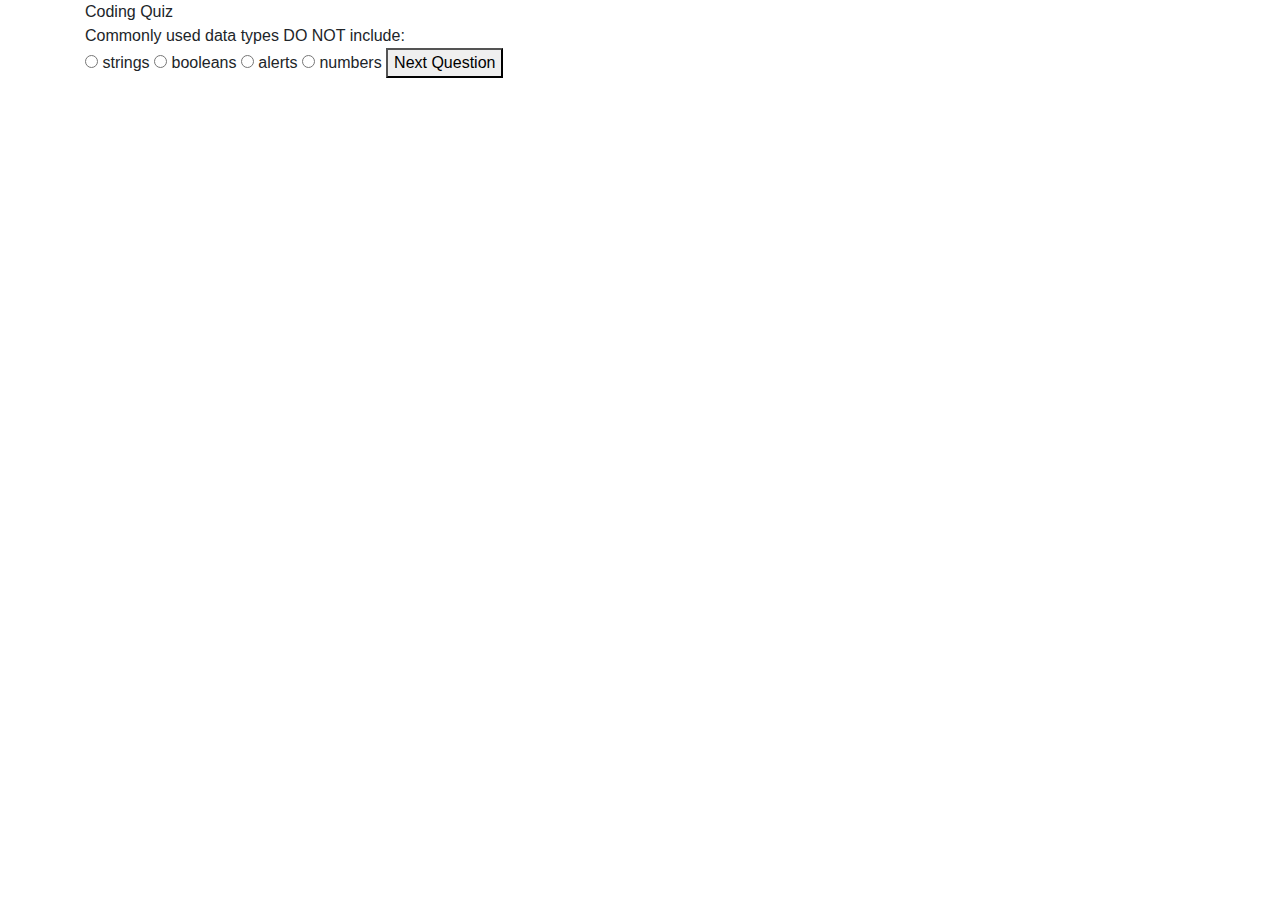
==== index.html @ 118acb42 "added starting files, created html structure ie quiz container, added the questions in js script, se" ====
<!DOCTYPE html>
<html lang="en">
<head>
    <meta charset="UTF-8">
    <meta name="viewport" content="width=device-width, initial-scale=1.0">
    <link rel="stylesheet" href="https://stackpath.bootstrapcdn.com/bootstrap/4.4.1/css/bootstrap.min.css" integrity="sha384-Vkoo8x4CGsO3+Hhxv8T/Q5PaXtkKtu6ug5TOeNV6gBiFeWPGFN9MuhOf23Q9Ifjh" crossorigin="anonymous">
    <link href="https://fonts.googleapis.com/css2?family=Roboto+Slab:wght@900&display=swap" rel="stylesheet">
    <link href="style.css" rel="stylesheet">
    <title>Code Quiz</title>
</head>
<body>
     <div id="quizContainer" class="container">
         <div class="title">Coding Quiz</div>
         <div id="question" class="question">Commonly used data types DO NOT include:</div>
         <label class="option"><input type="radio" name="option" value="1" /> <span id="opt1">strings</span></label>
         <label class="option"><input type="radio" name="option" value="2" /> <span id="opt2">booleans</span></label>
         <label class="option"><input type="radio" name="option" value="3" /> <span id="opt3">alerts</span></label>
         <label class="option"><input type="radio" name="option" value="4" /> <span id="opt4">numbers</span></label>
         <button id="nextButton" class="next-btn" onclick="loadNextQuestion();">Next Question</button>
     </div>
     <div id="result" class="container result" style="display:none;">
    </div>



    <script src="Questions.js"></script>
    <script src="quiz-script.js"></script>

    <script src="https://code.jquery.com/jquery-3.4.1.slim.min.js" integrity="sha384-J6qa4849blE2+poT4WnyKhv5vZF5SrPo0iEjwBvKU7imGFAV0wwj1yYfoRSJoZ+n" crossorigin="anonymous"></script>
    <script src="https://cdn.jsdelivr.net/npm/popper.js@1.16.0/dist/umd/popper.min.js" integrity="sha384-Q6E9RHvbIyZFJoft+2mJbHaEWldlvI9IOYy5n3zV9zzTtmI3UksdQRVvoxMfooAo" crossorigin="anonymous"></script>
    <script src="https://stackpath.bootstrapcdn.com/bootstrap/4.4.1/js/bootstrap.min.js" integrity="sha384-wfSDF2E50Y2D1uUdj0O3uMBJnjuUD4Ih7YwaYd1iqfktj0Uod8GCExl3Og8ifwB6" crossorigin="anonymous"></script>  

</body>
</html>
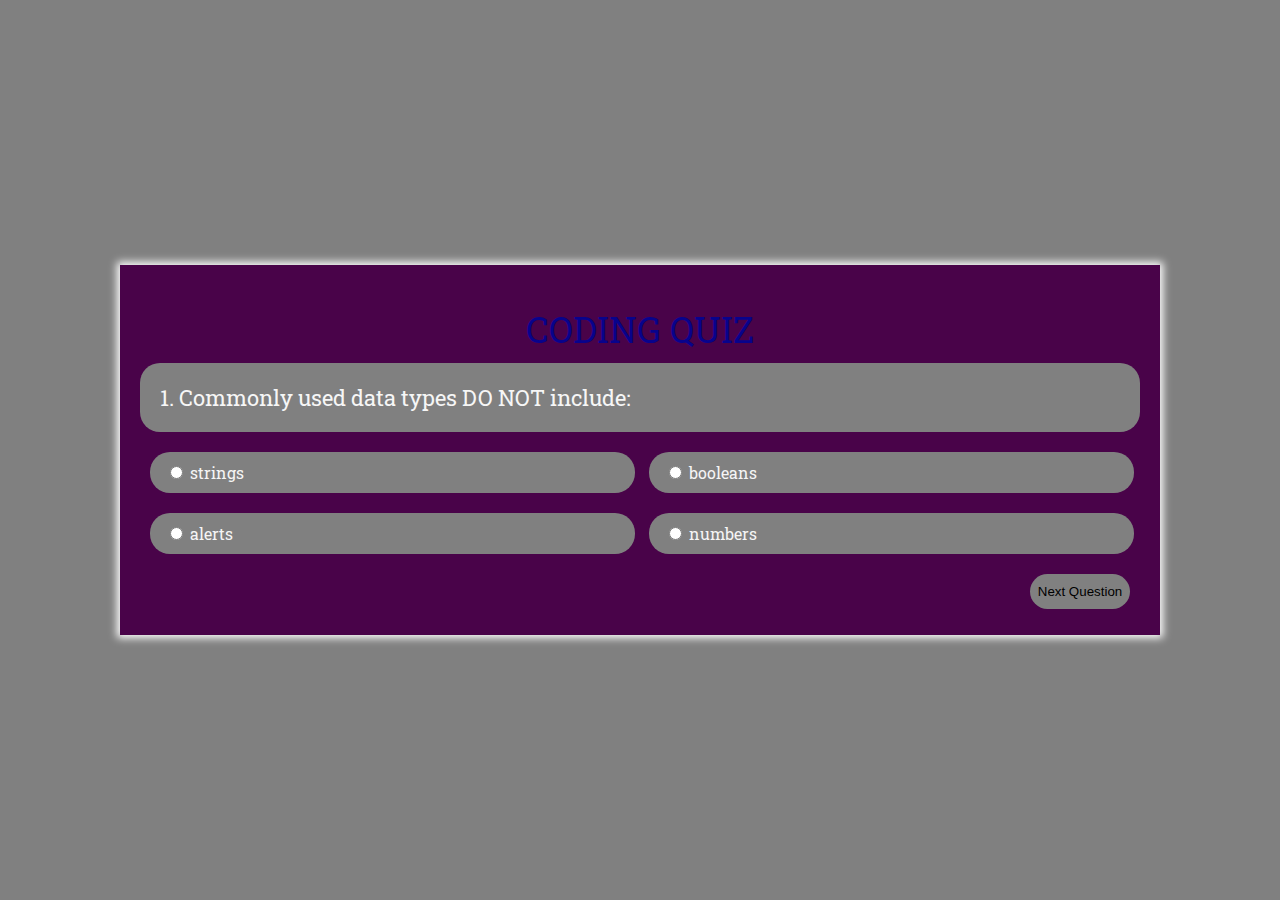
==== commit 5914dcfe: "added js page 2_ quiz-script.js and the base variables and functions, also wrote out the style.css p" ====
--- a/index.html
+++ b/index.html
@@ -3,7 +3,7 @@
 <head>
     <meta charset="UTF-8">
     <meta name="viewport" content="width=device-width, initial-scale=1.0">
-    <link rel="stylesheet" href="https://stackpath.bootstrapcdn.com/bootstrap/4.4.1/css/bootstrap.min.css" integrity="sha384-Vkoo8x4CGsO3+Hhxv8T/Q5PaXtkKtu6ug5TOeNV6gBiFeWPGFN9MuhOf23Q9Ifjh" crossorigin="anonymous">
+    <!-- <link rel="stylesheet" href="https://stackpath.bootstrapcdn.com/bootstrap/4.4.1/css/bootstrap.min.css" integrity="sha384-Vkoo8x4CGsO3+Hhxv8T/Q5PaXtkKtu6ug5TOeNV6gBiFeWPGFN9MuhOf23Q9Ifjh" crossorigin="anonymous"> -->
     <link href="https://fonts.googleapis.com/css2?family=Roboto+Slab:wght@900&display=swap" rel="stylesheet">
     <link href="style.css" rel="stylesheet">
     <title>Code Quiz</title>
@@ -21,14 +21,13 @@
      <div id="result" class="container result" style="display:none;">
     </div>
 
-
-
+    
     <script src="Questions.js"></script>
     <script src="quiz-script.js"></script>
 
-    <script src="https://code.jquery.com/jquery-3.4.1.slim.min.js" integrity="sha384-J6qa4849blE2+poT4WnyKhv5vZF5SrPo0iEjwBvKU7imGFAV0wwj1yYfoRSJoZ+n" crossorigin="anonymous"></script>
+    <!-- <script src="https://code.jquery.com/jquery-3.4.1.slim.min.js" integrity="sha384-J6qa4849blE2+poT4WnyKhv5vZF5SrPo0iEjwBvKU7imGFAV0wwj1yYfoRSJoZ+n" crossorigin="anonymous"></script>
     <script src="https://cdn.jsdelivr.net/npm/popper.js@1.16.0/dist/umd/popper.min.js" integrity="sha384-Q6E9RHvbIyZFJoft+2mJbHaEWldlvI9IOYy5n3zV9zzTtmI3UksdQRVvoxMfooAo" crossorigin="anonymous"></script>
-    <script src="https://stackpath.bootstrapcdn.com/bootstrap/4.4.1/js/bootstrap.min.js" integrity="sha384-wfSDF2E50Y2D1uUdj0O3uMBJnjuUD4Ih7YwaYd1iqfktj0Uod8GCExl3Og8ifwB6" crossorigin="anonymous"></script>  
+    <script src="https://stackpath.bootstrapcdn.com/bootstrap/4.4.1/js/bootstrap.min.js" integrity="sha384-wfSDF2E50Y2D1uUdj0O3uMBJnjuUD4Ih7YwaYd1iqfktj0Uod8GCExl3Og8ifwB6" crossorigin="anonymous"></script>   -->
 
 </body>
 </html>--- a/style.css
+++ b/style.css
@@ -0,0 +1,80 @@
+
+body{
+    font-family: 'Roboto Slab', serif;
+    background: grey;
+}
+
+.container{
+    height: 330px;
+    width: 1000px;
+    position: absolute;
+    top:50%;
+    left:50%;
+    transform: translateX(-50%) translateY(-50%);
+    background: rgb(73, 3, 73);
+    padding: 20px;
+    border: 1 px solid #08038C;
+    box-shadow: 0 0 8px 3px #fff;
+}
+
+.title{
+    padding-top: 20px;
+    text-align: center;
+    font-size: 36px;
+    text-transform: uppercase;
+    color: #08038C
+}
+
+.question{
+    padding: 20px;
+    font-size: 22px;
+    background: grey;
+    border-radius: 20px;
+    margin: 10px 0 10px 0;
+    color: #f6f6f6
+}
+
+.option{
+    width: 470px;
+    display: inline-block;
+    padding: 10px 0 10px 15px;
+    vertical-align: middle;
+    background: grey;
+    margin: 10px 0 10px 10px;
+    color: whitesmoke;
+    border-radius: 20px; 
+    cursor: pointer;
+}
+
+.option:hover{
+    background: #08038C;
+    color: #f6f6f6;
+}
+
+.next-btn{
+    border:none;
+    outline: none;
+    background: grey;
+    width: 100px;
+    height: 35px;
+    border-radius: 20px;
+    cursor: pointer;
+    float: right;
+    margin: 10px;
+}
+
+.next-btn:hover{
+    background: grey;
+    color: #f6f6f6;
+}
+
+.result{
+    height: 100px;
+    text-align: center;
+    font-size: 75px;
+}
+
+.option input:checked .option{
+    background: #08038C;
+    color: #000000;
+}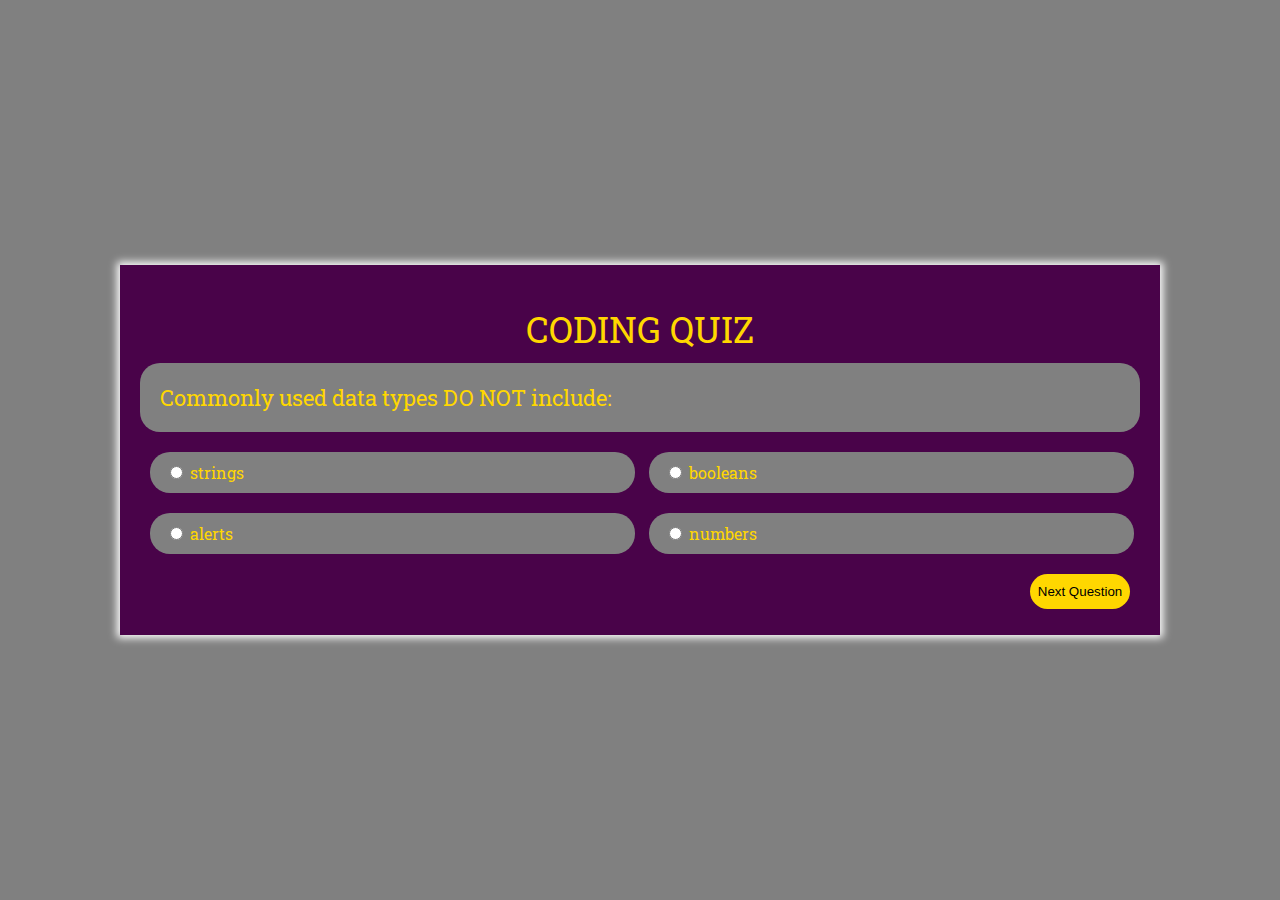
==== commit 8da4ccdc: "added timer function in js and minor color changes on style.css" ====
--- a/index.html
+++ b/index.html
@@ -7,6 +7,10 @@
     <link href="https://fonts.googleapis.com/css2?family=Roboto+Slab:wght@900&display=swap" rel="stylesheet">
     <link href="style.css" rel="stylesheet">
     <title>Code Quiz</title>
+     
+    <header id="timer"></header> 
+
+
 </head>
 <body>
      <div id="quizContainer" class="container">
@@ -22,7 +26,7 @@
     </div>
 
     
-    <script src="Questions.js"></script>
+    <script src="questions.js"></script>
     <script src="quiz-script.js"></script>
 
     <!-- <script src="https://code.jquery.com/jquery-3.4.1.slim.min.js" integrity="sha384-J6qa4849blE2+poT4WnyKhv5vZF5SrPo0iEjwBvKU7imGFAV0wwj1yYfoRSJoZ+n" crossorigin="anonymous"></script>
--- a/style.css
+++ b/style.css
@@ -22,7 +22,7 @@
     text-align: center;
     font-size: 36px;
     text-transform: uppercase;
-    color: #08038C
+    color: gold
 }
 
 .question{
@@ -31,7 +31,7 @@
     background: grey;
     border-radius: 20px;
     margin: 10px 0 10px 0;
-    color: #f6f6f6
+    color: gold
 }
 
 .option{
@@ -41,20 +41,20 @@
     vertical-align: middle;
     background: grey;
     margin: 10px 0 10px 10px;
-    color: whitesmoke;
+    color: gold;
     border-radius: 20px; 
     cursor: pointer;
 }
 
 .option:hover{
-    background: #08038C;
+    background: black;
     color: #f6f6f6;
 }
 
 .next-btn{
     border:none;
     outline: none;
-    background: grey;
+    background: gold;
     width: 100px;
     height: 35px;
     border-radius: 20px;
@@ -77,4 +77,11 @@
 .option input:checked .option{
     background: #08038C;
     color: #000000;
+}
+
+.timer {
+    position: fixed;
+    top: 0;
+    right: 0;
+    
 }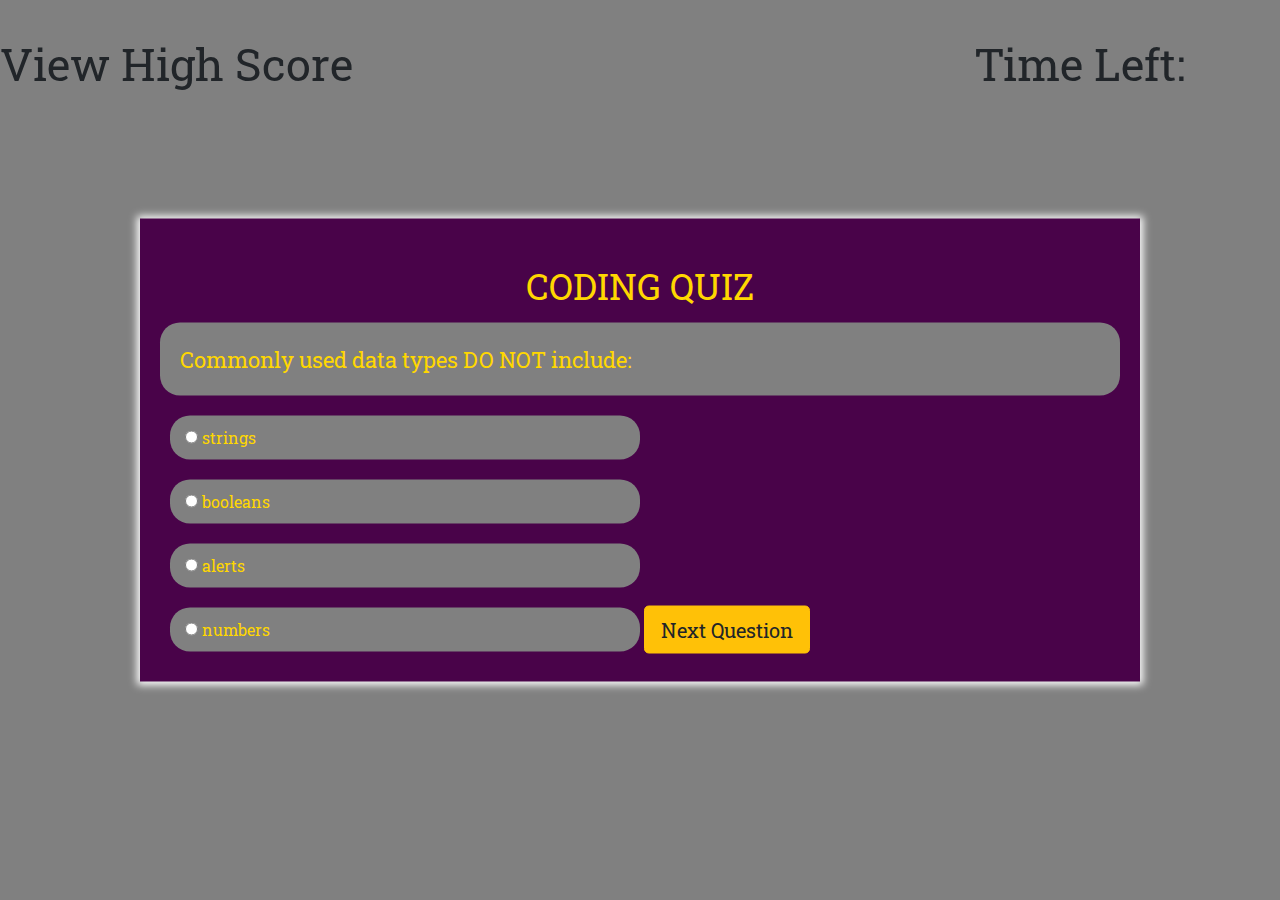
==== commit 27d6f33c: "fixed timer to the right added place for highscore add css styles for time-left and highscore, fixed" ====
--- a/index.html
+++ b/index.html
@@ -3,16 +3,20 @@
 <head>
     <meta charset="UTF-8">
     <meta name="viewport" content="width=device-width, initial-scale=1.0">
-    <!-- <link rel="stylesheet" href="https://stackpath.bootstrapcdn.com/bootstrap/4.4.1/css/bootstrap.min.css" integrity="sha384-Vkoo8x4CGsO3+Hhxv8T/Q5PaXtkKtu6ug5TOeNV6gBiFeWPGFN9MuhOf23Q9Ifjh" crossorigin="anonymous"> -->
+    <link rel="stylesheet" href="https://stackpath.bootstrapcdn.com/bootstrap/4.4.1/css/bootstrap.min.css" integrity="sha384-Vkoo8x4CGsO3+Hhxv8T/Q5PaXtkKtu6ug5TOeNV6gBiFeWPGFN9MuhOf23Q9Ifjh" crossorigin="anonymous">
     <link href="https://fonts.googleapis.com/css2?family=Roboto+Slab:wght@900&display=swap" rel="stylesheet">
     <link href="style.css" rel="stylesheet">
     <title>Code Quiz</title>
      
-    <header id="timer"></header> 
+</head>
+ <body>
 
+    <header>
+        <div class="highscore">View High Score</div>
+        <div class="time-left">Time Left:</div>
+        <div id="timer"></div>
+    </header> 
 
-</head>
-<body>
      <div id="quizContainer" class="container">
          <div class="title">Coding Quiz</div>
          <div id="question" class="question">Commonly used data types DO NOT include:</div>
@@ -20,7 +24,7 @@
          <label class="option"><input type="radio" name="option" value="2" /> <span id="opt2">booleans</span></label>
          <label class="option"><input type="radio" name="option" value="3" /> <span id="opt3">alerts</span></label>
          <label class="option"><input type="radio" name="option" value="4" /> <span id="opt4">numbers</span></label>
-         <button id="nextButton" class="next-btn" onclick="loadNextQuestion();">Next Question</button>
+         <button id="nextButton" class="btn btn-warning text-nowrap btn-lg" onclick="loadNextQuestion();">Next Question</button>
      </div>
      <div id="result" class="container result" style="display:none;">
     </div>
@@ -29,9 +33,10 @@
     <script src="questions.js"></script>
     <script src="quiz-script.js"></script>
 
-    <!-- <script src="https://code.jquery.com/jquery-3.4.1.slim.min.js" integrity="sha384-J6qa4849blE2+poT4WnyKhv5vZF5SrPo0iEjwBvKU7imGFAV0wwj1yYfoRSJoZ+n" crossorigin="anonymous"></script>
+    <script src="https://code.jquery.com/jquery-3.4.1.slim.min.js" integrity="sha384-J6qa4849blE2+poT4WnyKhv5vZF5SrPo0iEjwBvKU7imGFAV0wwj1yYfoRSJoZ+n" crossorigin="anonymous"></script>
     <script src="https://cdn.jsdelivr.net/npm/popper.js@1.16.0/dist/umd/popper.min.js" integrity="sha384-Q6E9RHvbIyZFJoft+2mJbHaEWldlvI9IOYy5n3zV9zzTtmI3UksdQRVvoxMfooAo" crossorigin="anonymous"></script>
-    <script src="https://stackpath.bootstrapcdn.com/bootstrap/4.4.1/js/bootstrap.min.js" integrity="sha384-wfSDF2E50Y2D1uUdj0O3uMBJnjuUD4Ih7YwaYd1iqfktj0Uod8GCExl3Og8ifwB6" crossorigin="anonymous"></script>   -->
+    <script src="https://stackpath.bootstrapcdn.com/bootstrap/4.4.1/js/bootstrap.min.js" integrity="sha384-wfSDF2E50Y2D1uUdj0O3uMBJnjuUD4Ih7YwaYd1iqfktj0Uod8GCExl3Og8ifwB6" crossorigin="anonymous"></script>  
 
 </body>
+
 </html>--- a/style.css
+++ b/style.css
@@ -5,7 +5,7 @@
 }
 
 .container{
-    height: 330px;
+    /* height: 330px; */
     width: 1000px;
     position: absolute;
     top:50%;
@@ -69,7 +69,7 @@
 }
 
 .result{
-    height: 100px;
+    /* height: 100px; */
     text-align: center;
     font-size: 75px;
 }
@@ -79,9 +79,23 @@
     color: #000000;
 }
 
-.timer {
+#timer {
     position: fixed;
-    top: 0;
-    right: 0;
-    
+    top: 30px;
+    right: 30px;
+    font-size: 45px;
+}
+
+.time-left {
+    position: fixed;
+    top: 30px;
+    right: 95px;
+    font-size: 45px;
+
+
+}
+.highscore {
+    position: fixed;
+    top: 30px;
+    font-size: 45px;
 }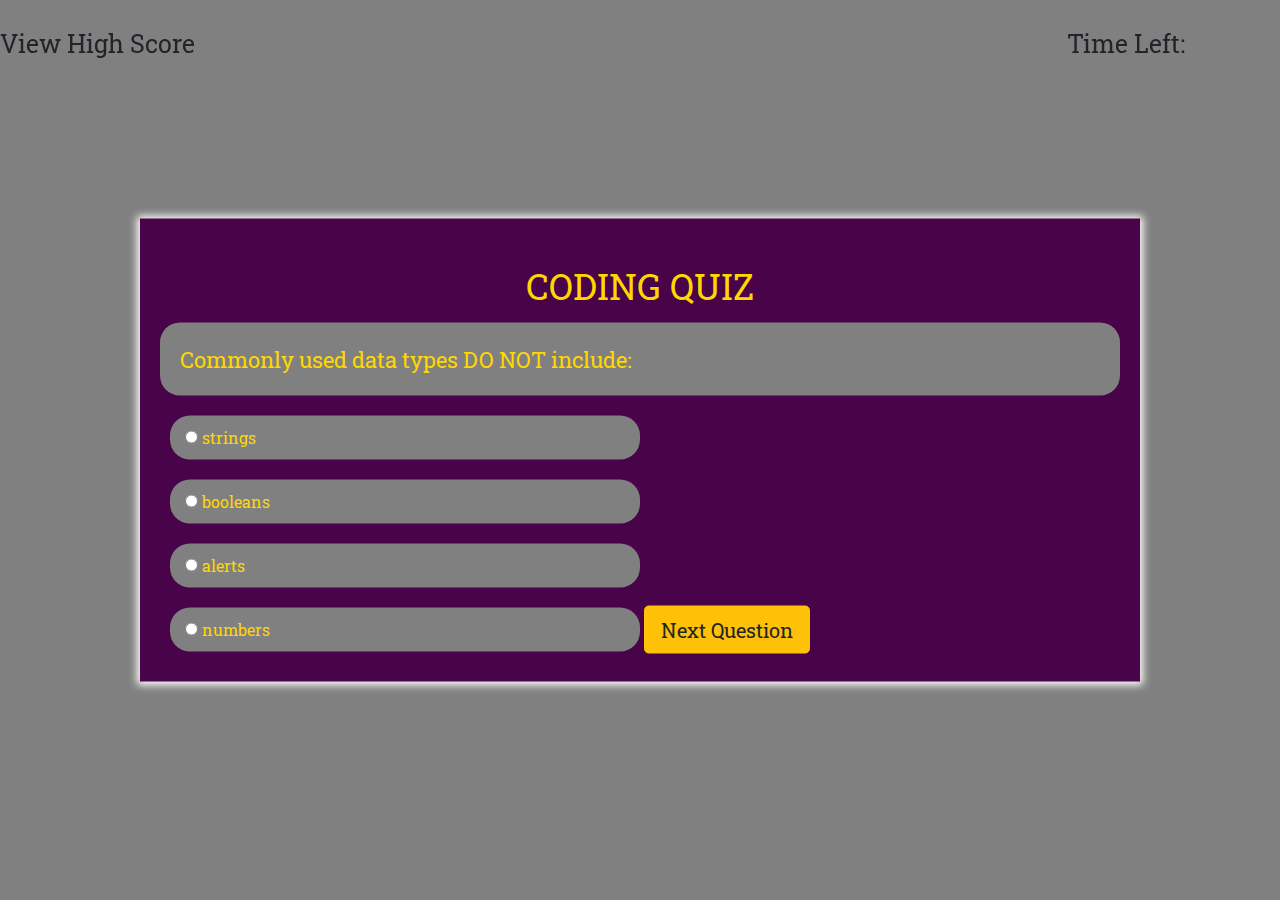
==== commit 1c329727: "added score.html page, added vars for initials and highscores, started to set up endGame function, f" ====
--- a/index.html
+++ b/index.html
@@ -30,12 +30,13 @@
     </div>
 
     
-    <script src="questions.js"></script>
-    <script src="quiz-script.js"></script>
-
+    
     <script src="https://code.jquery.com/jquery-3.4.1.slim.min.js" integrity="sha384-J6qa4849blE2+poT4WnyKhv5vZF5SrPo0iEjwBvKU7imGFAV0wwj1yYfoRSJoZ+n" crossorigin="anonymous"></script>
     <script src="https://cdn.jsdelivr.net/npm/popper.js@1.16.0/dist/umd/popper.min.js" integrity="sha384-Q6E9RHvbIyZFJoft+2mJbHaEWldlvI9IOYy5n3zV9zzTtmI3UksdQRVvoxMfooAo" crossorigin="anonymous"></script>
     <script src="https://stackpath.bootstrapcdn.com/bootstrap/4.4.1/js/bootstrap.min.js" integrity="sha384-wfSDF2E50Y2D1uUdj0O3uMBJnjuUD4Ih7YwaYd1iqfktj0Uod8GCExl3Og8ifwB6" crossorigin="anonymous"></script>  
+    
+    <script src="questions.js"></script>
+    <script src="quiz-script.js"></script>
 
 </body>
 
--- a/style.css
+++ b/style.css
@@ -72,6 +72,7 @@
     /* height: 100px; */
     text-align: center;
     font-size: 75px;
+    color: gold;
 }
 
 .option input:checked .option{
@@ -81,21 +82,21 @@
 
 #timer {
     position: fixed;
-    top: 30px;
+    top: 25px;
     right: 30px;
-    font-size: 45px;
+    font-size: 25px;
 }
 
 .time-left {
     position: fixed;
-    top: 30px;
+    top: 25px;
     right: 95px;
-    font-size: 45px;
+    font-size: 25px;
 
 
 }
 .highscore {
     position: fixed;
-    top: 30px;
-    font-size: 45px;
+    top: 25px;
+    font-size: 25px;
 }